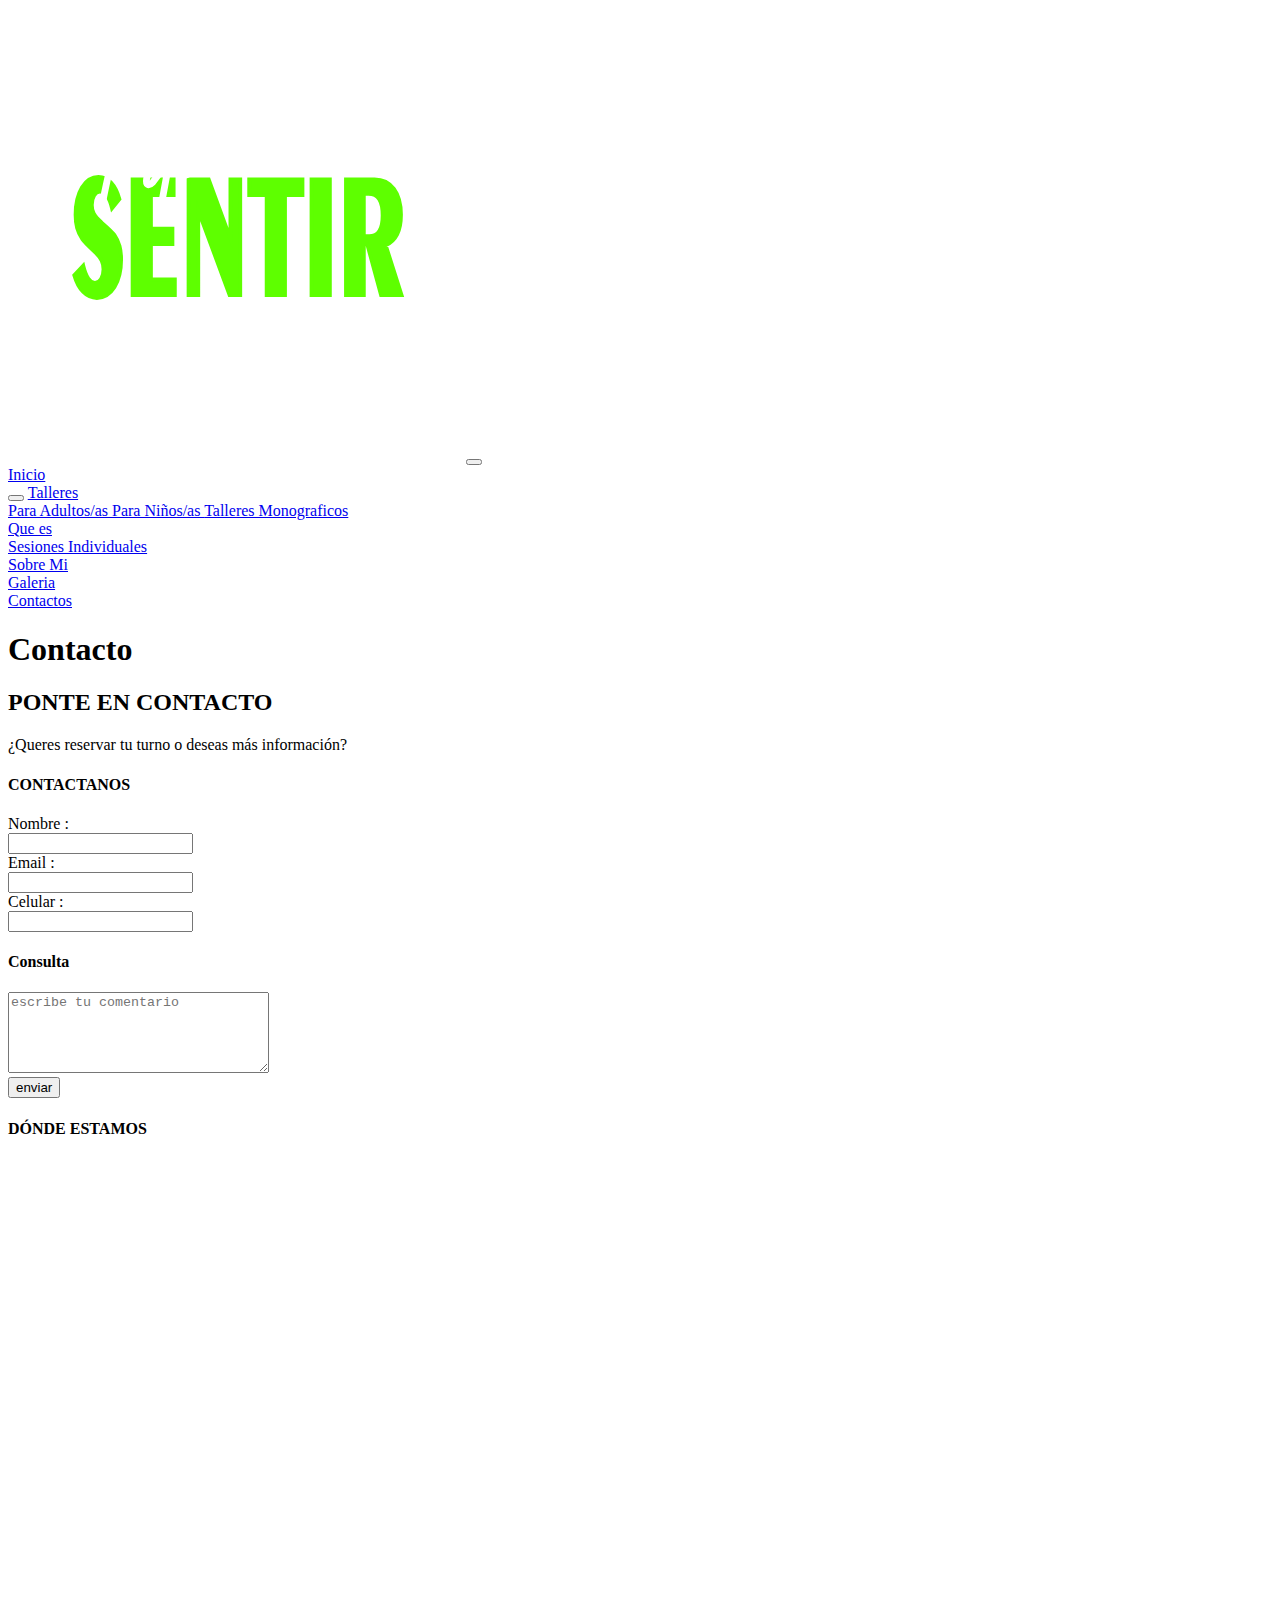
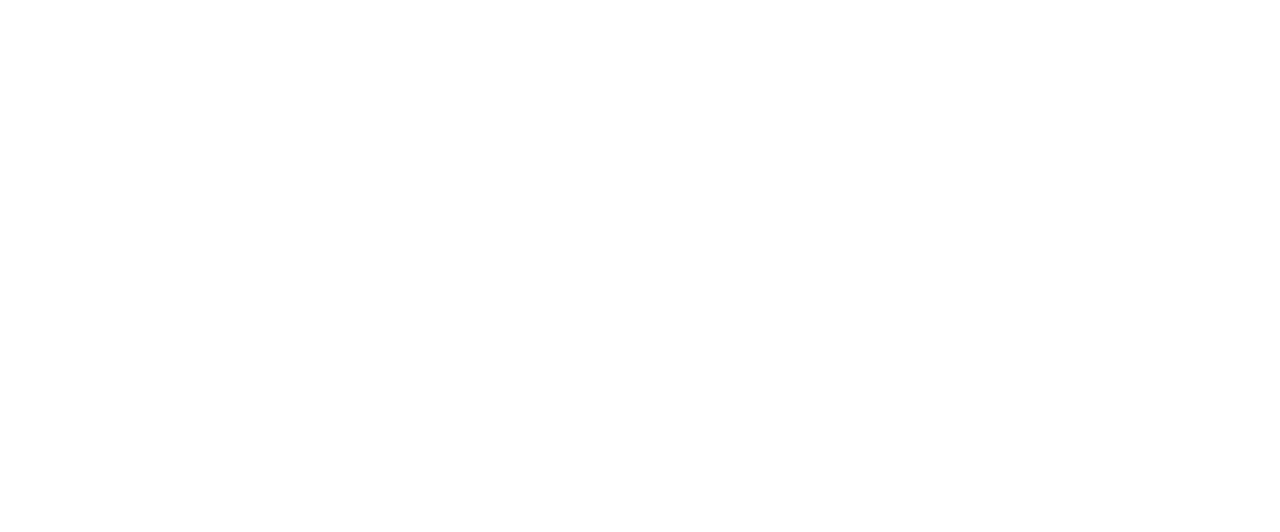
==== secciones/contactos.html @ d4d0ede6 "mi primer commit" ====
<!DOCTYPE html>
<html lang="es">

<head>
  <meta charset="UTF-8">
  <meta http-equiv="X-UA-Compatible" content="IE=edge">
  <meta name="viewport" content="width=device-width, initial-scale=1.0">
  <link rel="stylesheet" href="https://cdn.jsdelivr.net/npm/bootstrap@4.6.1/dist/css/bootstrap.min.css"
    integrity="sha384-zCbKRCUGaJDkqS1kPbPd7TveP5iyJE0EjAuZQTgFLD2ylzuqKfdKlfG/eSrtxUkn" crossorigin="anonymous">
  <link href="https://unpkg.com/aos@2.3.1/dist/aos.css" rel="stylesheet">
  <link rel="stylesheet" href="https://cdnjs.cloudflare.com/ajax/libs/font-awesome/6.0.0-beta3/css/all.min.css"
    integrity="sha512-Fo3rlrZj/k7ujTnHg4CGR2D7kSs0v4LLanw2qksYuRlEzO+tcaEPQogQ0KaoGN26/zrn20ImR1DfuLWnOo7aBA=="
    crossorigin="anonymous" referrerpolicy="no-referrer" />
  <link rel="stylesheet" href="../estilos/normalize.css">
  <link rel="stylesheet" href="../estilos/estilo.css">
  <title>Contactos</title>
</head>

<body>
  <header>
    <!-- navbar -inicio -->
    <!-- Load font awesome icons -->
    <link rel="stylesheet" href="https://cdnjs.cloudflare.com/ajax/libs/font-awesome/4.7.0/css/font-awesome.min.css">
    <nav class="navbar navbar-expand-md  navbar-dark">
      <!-- Brand -->
      <a class="navbar-brand" href="../index.html"><img src="../imagenes/sentirlogo2.svg" alt="logo"></a>

      <!-- Toggler/collapsibe Button -->
      <button class="navbar-toggler" type="button" data-toggle="collapse" data-target="#collapsibleNavbar">
        <span class="navbar-toggler-icon"></span>
      </button>
      <!-- The navigation menu -->
      <div class="navbar">
        <a class="nav-link" href="../index.html"> Inicio </a>
        <div class="subnav">
          <button class="subnavbtn" <i class="fa fa-caret-down"></i></button>
          <a href="/secciones/talleres.html"> Talleres </a>
          <div class="subnav-content">
            <a class="nav-link" href="/secciones/paraadultos.html"> Para Adultos/as </a>
            <a class="nav-link" href="/secciones/paraniños.html"> Para Niños/as </a>
            <a href="/secciones/talleresmonograficos.html"> Talleres Monograficos </a>
          </div>
        </div>

        <div>
          <a href="/secciones/quees.html"> Que es </a>
        </div>
        <div>
          <a href="/secciones/sesionesindividuales.html"> Sesiones Individuales </a>
        </div>
        <div>
          <a href="/secciones/sobremi.html"> Sobre Mi </a>
        </div>
        <div>
          <a href="/secciones/galeria.html"> Galeria </a>
        </div>
        <div>
          <a href="/secciones/contactos.html"> Contactos </a>
        </div>
        <!-- navbar -fin -->
  </header>


  <main>

    <h1 class="titulo"> Contacto </h1>
    <!-- jumbotron -inicio -->
    <div class="jumbotron_contacto">
      <h2> PONTE EN CONTACTO </h2>
      <p> ¿Queres reservar tu turno o deseas más información? </p>

    </div>
    <!-- jumbotron -fin -->

    <div class="container-fluid_contacto">
      <div class="contacto-left_formulario col-xs-12 col-md-6">
        <form action="/action_page.php" target="_blank" method="post">
          <h4> CONTACTANOS </h4>
          <label for="fname"> Nombre :</label><br>
          <input type="texjavascript:void(0);t" id="fname" name="fname" required><br>
          <label for="email"> Email :</label><br>
          <input type="email" id="email" name="email" required><br>
          <label for="lname"> Celular :</label><br>
          <input type="cell phone" id="number" name="number" required><br>
          <h4>Consulta</h4>
          <textarea name="areadetexto" id="areadetexto" cols="30" rows="5"
            placeholder="escribe tu comentario"></textarea> <br>
          <input type="submit" value="enviar">
        </form>
      </div>
      <div class="contacto-right_map col-xs-12 col-md-6">
        <h4> DÓNDE ESTAMOS </h4>
        <iframe class="map"
          src="https://www.google.com/maps/embed?pb=!1m18!1m12!1m3!1d1644.3054187899465!2d-58.49875756273574!3d-34.487395365699875!2m3!1f0!2f0!3f0!3m2!1i1024!2i768!4f13.1!3m3!1m2!1s0x95bcb1a63a24c107%3A0x6a08bacc531e199b!2sVZ%20Mart%C3%ADnez!5e0!3m2!1ses!2sar!4v1643040464763!5m2!1ses!2sar"
          width="400" height="300" style="border:0;" allowfullscreen="" loading="lazy"></iframe>
      </div>
    </div>
  </main>
  <footer>

    <div class="container-fluid_footer">
      <div data-aos="fade-down" data-aos-easing="linear" data-aos-duration="3000"
        class="footer-left_btn col-xs-12 col-md-6">
        <a href="../index.html">
          <img src="../imagenes/sentirlogo2.svg" alt="logo"></a>
      </div>
      <div class="footer-right_btn col-xs-12 col-md-6">
        <div data-aos="fade-down" data-aos-easing="linear" data-aos-duration="3000" class="btn__redes_footer">
          <a class="btn_contactos" button type="button" href=""><img src="../imagenes/whatsapp.png" alt="Celular"></a>

          <a class="btn_contactos" button type="button" href=""><img src="../imagenes/facebook.png" alt="Celular"></a>

          <a class="btn_contactos" button type="button" href=""><img src="../imagenes/instagram.png"
              alt="instagram"></a>

          <a class="btn_contactos" button type="button" href=""><img src="../imagenes/gmail.png" alt="gmail"></a>

        </div>
      </div>
    </div>

  </footer>
  <script src="https://cdn.jsdelivr.net/npm/jquery@3.5.1/dist/jquery.slim.min.js"
    integrity="sha384-DfXdz2htPH0lsSSs5nCTpuj/zy4C+OGpamoFVy38MVBnE+IbbVYUew+OrCXaRkfj" crossorigin="anonymous">
  </script>
  <script src="https://cdn.jsdelivr.net/npm/popper.js@1.16.1/dist/umd/popper.min.js"
    integrity="sha384-9/reFTGAW83EW2RDu2S0VKaIzap3H66lZH81PoYlFhbGU+6BZp6G7niu735Sk7lN" crossorigin="anonymous">
  </script>
  <script src="https://cdn.jsdelivr.net/npm/bootstrap@4.6.1/dist/js/bootstrap.min.js"
    integrity="sha384-VHvPCCyXqtD5DqJeNxl2dtTyhF78xXNXdkwX1CZeRusQfRKp+tA7hAShOK/B/fQ2" crossorigin="anonymous">
  </script>
  <script src="https://unpkg.com/aos@2.3.1/dist/aos.js"></script>
  <script>
    AOS.init();
  </script>
</body>

</html>
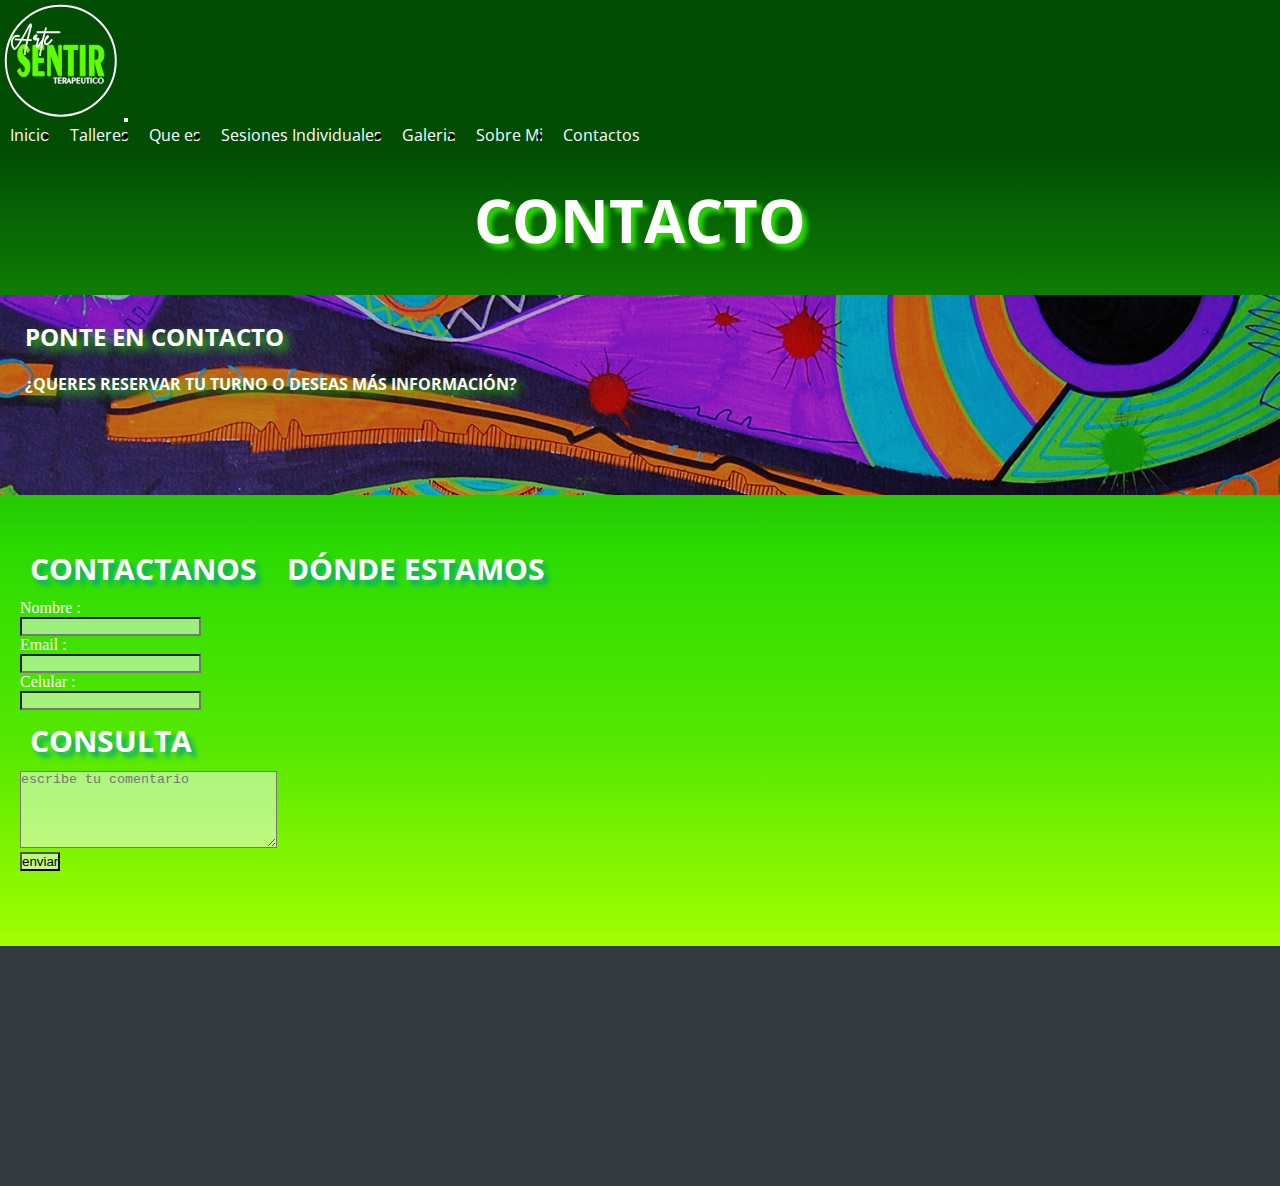
==== commit 85586a3a: "modifique nav" ====
--- a/secciones/contactos.html
+++ b/secciones/contactos.html
@@ -18,46 +18,63 @@
 
 <body>
   <header>
+
     <!-- navbar -inicio -->
-    <!-- Load font awesome icons -->
-    <link rel="stylesheet" href="https://cdnjs.cloudflare.com/ajax/libs/font-awesome/4.7.0/css/font-awesome.min.css">
-    <nav class="navbar navbar-expand-md  navbar-dark">
+    <nav class="navbar navbar-expand-sm bg-dark navbar-dark">
       <!-- Brand -->
       <a class="navbar-brand" href="../index.html"><img src="../imagenes/sentirlogo2.svg" alt="logo"></a>
 
-      <!-- Toggler/collapsibe Button -->
       <button class="navbar-toggler" type="button" data-toggle="collapse" data-target="#collapsibleNavbar">
         <span class="navbar-toggler-icon"></span>
       </button>
-      <!-- The navigation menu -->
-      <div class="navbar">
-        <a class="nav-link" href="../index.html"> Inicio </a>
-        <div class="subnav">
-          <button class="subnavbtn" <i class="fa fa-caret-down"></i></button>
-          <a href="/secciones/talleres.html"> Talleres </a>
-          <div class="subnav-content">
-            <a class="nav-link" href="/secciones/paraadultos.html"> Para Adultos/as </a>
-            <a class="nav-link" href="/secciones/paraniños.html"> Para Niños/as </a>
-            <a href="/secciones/talleresmonograficos.html"> Talleres Monograficos </a>
-          </div>
-        </div>
 
-        <div>
-          <a href="/secciones/quees.html"> Que es </a>
-        </div>
-        <div>
-          <a href="/secciones/sesionesindividuales.html"> Sesiones Individuales </a>
-        </div>
-        <div>
-          <a href="/secciones/sobremi.html"> Sobre Mi </a>
-        </div>
-        <div>
-          <a href="/secciones/galeria.html"> Galeria </a>
-        </div>
-        <div>
-          <a href="/secciones/contactos.html"> Contactos </a>
-        </div>
-        <!-- navbar -fin -->
+      <div class="collapse navbar-collapse" id="collapsibleNavbar">
+        <ul class="navbar-nav">
+          <li>
+            <a class="nav-link" href="../index.html"> Inicio </a>
+          </li>
+
+          <li>
+            <a class="nav-link" href="/secciones/talleres.html"> Talleres </a>
+
+            <ul>
+              <li>
+                <a class="nav-link"="dropdown-item" href="/secciones/paraniños.html"> Para Niños/as
+                </a>
+                <a class="nav-link"="dropdown-item" href="/secciones/paraadultos.html"> Para Adultos/as
+                </a>
+                <a class="nav-link"="dropdown-item" href="/secciones/talleresmonograficos.html">
+                  Talleres Monograficos </a>
+              </li>
+
+            </ul>
+          </li>
+
+          <li>
+            <a class="nav-link" href="/secciones/quees.html"> Que es </a>
+          </li>
+
+          <li>
+            <a class="nav-link" href="/secciones/sesionesindividuales.html"> Sesiones Individuales </a>
+          </li>
+          <li>
+            <a class="nav-link" href="/secciones/galeria.html"> Galeria </a>
+          </li>
+
+          <li>
+            <a class="nav-link" href="/secciones/sobremi.html"> Sobre Mi </a>
+          </li>
+
+          <li>
+            <a class="nav-link" href="/secciones/contactos.html"> Contactos </a>
+          </li>
+
+        </ul>
+      </div>
+
+    </nav>
+    <!-- navbar -fin -->
+
   </header>
 
 
--- a/estilos/estilo.css
+++ b/estilos/estilo.css
@@ -0,0 +1,1142 @@
+@import url("https://fonts.googleapis.com/css2?family=Bakbak+One&family=Comforter+Brush&family=Open+Sans&display=swap");
+
+* {
+  margin: 0;
+  padding: 0;
+  box-sizing: border-box;
+}
+
+html {
+  scroll-behavior: smooth;
+}
+
+header {
+  width: 100%;
+  height: auto;
+  display: flex;
+  align-items: center;
+  flex-direction: row;
+  background-color: rgba(0, 77, 3, 1);
+}
+
+main {
+  min-height: 800px;
+  width: 100%;
+  height: auto;
+  background: linear-gradient(
+    180deg,
+    rgba(0, 77, 3, 1) 0%,
+    rgba(20, 142, 3, 1) 25%,
+    rgba(43, 219, 2, 1) 50%,
+    rgba(86, 232, 1, 1) 75%,
+    rgba(163, 255, 0, 1) 100%
+  );
+  display: flex;
+  flex-direction: column;
+  justify-content: space-evenly;
+  align-items: center;
+  color: #fff;
+}
+
+h1 {
+  padding: 10px;
+  text-align: left;
+  background-position: center;
+  text-transform: uppercase;
+  font-weight: bold;
+  color: #fff;
+  text-shadow: 5px 5px 5px rgba(43, 219, 2, 1);
+  font-family: "Open Sans", sans-serif;
+}
+
+h2 {
+  padding: 10px;
+  text-align: center;
+  background-position: center;
+  text-transform: uppercase;
+  font-weight: bold;
+  color: #fff;
+  font-family: "Open Sans", sans-serif;
+}
+
+h3 {
+  padding: 10px;
+  text-align: center;
+  background-position: center;
+  text-transform: uppercase;
+  font-weight: bold;
+  color: #fff;
+  font-family: "Open Sans", sans-serif;
+}
+
+h4 {
+  padding: 10px;
+  text-align: center;
+  background-position: center;
+  text-transform: uppercase;
+  font-weight: bold;
+  color: #fff;
+  font-family: "Open Sans", sans-serif;
+}
+
+p {
+  padding: 10px;
+  text-align: center;
+  background-position: center;
+  text-align: justify;
+  color: #fff;
+  font-family: "Open Sans", sans-serif;
+}
+
+*::selection {
+  color: rgba(0, 77, 3, 1);
+  background-color: rgba(86, 232, 1, 1);
+}
+
+/* seccion nav - Inicio*/
+
+nav {
+  width: 100%;
+  height: auto;
+}
+
+.navbar-nav li a {
+  color: #fff;
+  width: 100%;
+  text-decoration: none;
+  font-size: 16px;
+  padding: 10px 10px;
+  border-radius: 5px;
+  font-family: "Open Sans", sans-serif;
+
+}
+
+.navbar-nav li a:hover{
+  background-color: #ffffff7e;
+  border-radius: 5px;
+}
+
+.navbar-nav > li {
+  float: left;
+}
+
+.navbar-nav li ul {
+  display: none;
+  position: absolute;
+  
+}
+
+.navbar-nav li:hover > ul {
+  display: block;
+}
+
+.navbar-brand img {
+  height: 120px;
+}
+
+
+
+/* seccion nav - fin */
+
+/* seccion Index - fin */
+
+.carousel-inner img {
+  width: 100%;
+  height: 100%;
+}
+
+.carousel-control-prev-icon {
+  position: relative;
+}
+
+.sec {
+  width: 100%;
+}
+
+.carousel-indicators li {
+  height: 15px;
+  width: 15px;
+  border-radius: 50%;
+  border: 2px solid rgba(0, 77, 3, 1);
+}
+
+.contenedorindex {
+  min-height: 500px;
+  width: 100%;
+  display: flex;
+  flex-wrap: wrap;
+  justify-content: center;
+  align-items: center;
+  gap: 100px;
+  padding: 10px;
+}
+
+.conte_1 {
+  min-height: 500px;
+  height: 200px;
+  width: 250px;
+  align-items: center;
+  padding: 10px;
+  text-align: center;
+}
+
+.conte_1 h4 {
+  color: #fff;
+  text-align: center;
+  font-weight: bold;
+  text-transform: uppercase;
+  font-family: "Open Sans", sans-serif;
+}
+
+.conte_1 p {
+  color: #fff;
+  text-align: center;
+  font-size: 18px;
+  font-family: "Open Sans", sans-serif;
+}
+
+.conte_1 img {
+  height: 150px;
+  width: auto;
+  justify-content: center;
+  border: 2px solid #fff;
+}
+
+.jumbotron_index {
+  width: 100%;
+  height: 200px;
+  background-image: url(../imagenes/color-index.jpg);
+  background-position: center;
+  background-size: cover;
+  text-shadow: 5px 5px 10px rgba(43, 219, 2, 1);
+  height: 200px;
+  margin: 0;
+  border-radius: 0;
+  padding: 15px;
+}
+
+.jumbotron_index a {
+  color: #fff;
+  text-decoration: none;
+  margin-left: 20px;
+  text-align: left;
+  font-family: "Open Sans", sans-serif;
+}
+
+.jumbotron_index h2 {
+  color: #fff;
+  font-weight: bold;
+  
+  text-transform: uppercase;
+  text-align: left;
+  font-family: "Open Sans", sans-serif;
+}
+
+.jumbotron_index p {
+  color: #fff;
+  text-align: left;
+  font-weight: bold;
+  text-transform: uppercase;
+  font-family: "Open Sans", sans-serif;
+}
+
+.titulo {
+  text-align: center;
+  font-size: 60px;
+  display: flex;
+  flex-direction: column;
+  text-transform: uppercase;
+  color: #fff;
+  text-shadow: 5px 5px 5px rgba(43, 219, 2, 1);
+  font-family: "Open Sans", sans-serif;
+}
+
+.titulo:hover {
+  transform: scale(1.05);
+  transition: all 0.9s;
+}
+
+.btnquees {
+  background-color: #00aa7d;
+  background-position: left;
+  color: #000;
+  text-align: left;
+  font-size: 20px;
+  border: 2px solid #fff;
+  border-radius: 10px;
+  font-family: "Open Sans", sans-serif;
+}
+
+.btnquees:hover {
+  background-color: #ffffff7e;
+  background-position: center;
+  color: #000;
+  text-align: center;
+  font-size: 25px;
+  border: 2px solid #fff;
+  border-radius: 10px;
+  font-family: "Open Sans", sans-serif;
+}
+
+/* seccion Index - fin */
+
+
+
+
+
+/* seccion Talleres - inicio */
+
+.tallerestexto {
+  width: 80%;
+  padding: 10px;
+  text-align: justify;
+  display: flex;
+  flex-direction: column;
+  justify-content: space-evenly;
+  align-items: center;
+  font-family: "Open Sans", sans-serif;
+}
+
+.tallerestexto span {
+  width: 200vh;
+  height: 60px;
+  padding: 5px;
+  font-size: 30px;
+  color: #fff;
+  text-align: center;
+  font-family: "Open Sans", sans-serif;
+  font-weight: bold;
+  background-color: #343a40;
+  border: 3px solid #000000;
+  border-radius: 5px;
+}
+
+.contenedor{
+  min-height: 600px;
+  width: 100%;
+  background-image: url(img/blob-scene-haikei.svg);
+  background-position: center;
+  background-size: cover;
+  display: flex;
+  justify-content: space-evenly;
+  flex-wrap: wrap;
+  padding: 4%;
+}
+.card{
+  height: 500px;
+  width: 350px;
+  border: 5px solid #343a40;
+  background-image: url(/imagenes/card1.jpg);
+  background-size: cover;
+  background-position: center;
+  overflow: hidden;
+  margin-bottom: 5%;
+}
+
+.card2 {
+  height: 500px;
+  width: 350px;
+  border: 5px solid #343a40;
+  background-image: url(/imagenes/card2.jpg);
+  background-size: cover;
+  background-position: center;
+  overflow: hidden;
+  margin-bottom: 5%;
+}
+
+.card3 {
+  height: 500px;
+  width: 350px;
+  border: 5px solid #343a40;
+  background-image: url(/imagenes/card3.jpg);
+  background-size: cover;
+  background-position: center;
+  overflow: hidden;
+  margin-bottom: 5%;
+}
+
+.efect1{
+  height: calc(500px - 10px);
+  width: calc(350px - 10px);
+  background-color: #ffffff7e;
+  transform: translateY(350px);
+  text-align: center;
+  color: #343a40;
+
+}
+.efect1:hover{
+  transform: translateY(0px);
+  transition: all 0.7s;
+}
+
+.efect1 i{
+  font-size: 2.5rem;
+}
+
+.efect1 h4{
+  color: #343a40;
+  text-transform: uppercase;
+  font-family: "Open Sans", sans-serif;
+  font-size: 1.2rem;
+}
+
+.efect1 p{
+  color: #343a40;
+  font-family: "Open Sans", sans-serif;
+  font-size: 1rem;
+}
+
+
+/* seccion Talleres  -  fin */
+
+/* seccion Talleres Monografico  -  Inicio */
+
+.jumbotron_mono {
+  width: 100%;
+  background-image: url(../imagenes/monografico.jpg);
+  background-position: center;
+  background-size: cover;
+  text-shadow: 0 0 5px rgba(43, 219, 2, 1);
+  height: 200px;
+  margin: 0;
+  border-radius: 0;
+  padding: 15px;
+}
+
+.jumbotron_mono h2 {
+  color: #fff;
+  text-align: left;
+  font-weight: bold;
+  text-transform: uppercase;
+  font-family: "Open Sans", sans-serif;
+}
+
+.jumbotron_mono p {
+  color: #fff;
+  text-align: left;
+  font-weight: bold;
+  text-transform: uppercase;
+  font-family: "Open Sans", sans-serif;
+}
+
+.Info_Mono {
+  min-height: 300px;
+  width: 100%;
+  display: flex;
+  flex-wrap: wrap;
+  justify-content: center;
+  align-items: center;
+  gap: 20px;
+  padding: 40px;
+}
+
+.Mono_f1 {
+  height: 250px;
+  width: 300px;
+  padding: 10px;
+  text-align: center;
+}
+
+.Mono_f1 img {
+  height: 100px;
+  width: auto;
+}
+
+.Mono_f1 p {
+  color: #fff;
+}
+
+/* seccion Talleres Monografico  -  fin */
+
+/* seccion Talleres Para Niños  -  Inicio */
+
+.jumbotron_niños {
+  width: 100%;
+  background-image: url(../imagenes/talleresniños.jpg);
+  background-position: center;
+  background-size: cover;
+  text-shadow: 5px 5px 10px rgba(43, 219, 2, 1);
+  height: 200px;
+  margin: 0;
+  border-radius: 0;
+  padding: 15px;
+}
+
+.jumbotron_niños h2 {
+  color: #fff;
+  text-align: left;
+  font-weight: bold;
+  text-transform: uppercase;
+  font-family: "Open Sans", sans-serif;
+}
+
+.jumbotron_niños p {
+  color: #fff;
+  text-align: left;
+  font-weight: bold;
+  text-transform: uppercase;
+  font-family: "Open Sans", sans-serif;
+}
+
+.container-niños {
+  padding: 10px;
+  display: flex;
+  flex-wrap: wrap;
+  justify-content: center;
+  align-items: center;
+}
+
+.container-niños p {
+  color: #fff;
+  text-align: left;
+  text-transform: uppercase;
+  font-family: "Open Sans", sans-serif;
+}
+
+.container-niños img {
+  width: 70%;
+  height: 50%;
+  padding: 10px;
+}
+
+/* seccion Talleres Para Niños  -  fin */
+
+/* seccion Talleres Para Adultos  -  Inicio */
+
+.jumbotron_adultos {
+  width: 100%;
+  background-image: url(../imagenes/taalleresparaadultos.jpg);
+  background-position: center;
+  background-size: cover;
+  text-shadow: 5px 5px 10px rgba(43, 219, 2, 1);
+  height: 200px;
+  margin: 0;
+  border-radius: 0;
+  padding: 15px;
+}
+
+.jumbotron_adultos h2 {
+  color: #fff;
+  text-align: left;
+  font-weight: bold;
+  text-transform: uppercase;
+  font-family: "Open Sans", sans-serif;
+}
+
+.jumbotron_adultos p {
+  color: #fff;
+  text-align: left;
+  font-weight: bold;
+  text-transform: uppercase;
+  font-family: "Open Sans", sans-serif;
+}
+
+.container-adultos {
+  padding: 10px;
+  display: flex;
+  flex-wrap: wrap;
+  justify-content: center;
+  align-items: center;
+}
+
+.container-adultos img {
+  width: 70%;
+  height: 50%;
+  padding: 10px;
+}
+
+/* seccion Talleres Para Adultos  -  fin */
+
+/* seccion que es  - inicio */
+
+.jumbotron_quees {
+  width: 100%;
+  background-image: url(../imagenes/index-1.jpg);
+  background-position: center;
+  background-size: cover;
+  text-shadow: 5px 5px 10px rgba(43, 219, 2, 1);
+  height: 200px;
+  margin: 0;
+  border-radius: 0;
+  padding: 15px;
+}
+
+.jumbotron_quees h2 {
+  color: #fff;
+  text-align: left;
+  font-weight: bold;
+  text-transform: uppercase;
+  font-family: "Open Sans", sans-serif;
+}
+
+.jumbotron_quees p {
+  color: #fff;
+  text-align: left;
+  font-weight: bold;
+  text-transform: uppercase;
+  font-family: "Open Sans", sans-serif;
+}
+
+.fundamentos_quees {
+  min-height: 300px;
+  width: 100%;
+  display: flex;
+  flex-wrap: wrap;
+  justify-content: center;
+  align-items: center;
+  gap: 20px;
+  padding: 20px;
+}
+
+.fundamentos {
+  height: 250px;
+  width: 300px;
+  padding: 10px;
+  text-align: center;
+}
+
+/* seccion que es  -  fin */
+
+/* seccion Sesiones Individuales - inicio */
+.n-left {
+  height: 400px;
+}
+
+.n-left p {
+  color: #fff;
+  padding: 20px;
+  text-align: justify;
+}
+
+.n-right {
+  height: 400px;
+}
+
+.n-right img {
+  width: 100%;
+}
+
+.jumbotron_sesiones {
+  width: 100%;
+  background-image: url(../imagenes/ses\ .ind.jpg);
+  background-position: center;
+  background-size: cover;
+  text-shadow: 5px 5px 10px rgba(43, 219, 2, 1);
+  height: 200px;
+  margin: 0;
+  border-radius: 0;
+  padding: 15px;
+}
+
+.jumbotron_sesiones h2 {
+  color: #fff;
+  text-align: left;
+  font-weight: bold;
+  text-transform: uppercase;
+  font-family: "Open Sans", sans-serif;
+}
+
+
+.jumbotron_sesiones p {
+  color: #fff;
+  text-align: left;
+  font-weight: bold;
+  text-transform: uppercase;
+  font-family: "Open Sans", sans-serif;
+}
+
+.btn-success {
+  border: 2px solid #fff;
+  border-radius: 10px;
+}
+
+.btn-success:hover {
+  background-color: #ffffff7e;
+  color: rgb(0, 0, 0);
+  text-align: center;
+  font-size: 22px;
+  border: 2px solid #fff;
+  border-radius: 10px;
+  font-family: "Open Sans", sans-serif;
+}
+
+.Informacion {
+  width: 100%;
+  display: flex;
+  flex-wrap: wrap;
+  justify-content: center;
+  align-items: center;
+  gap: 20px;
+  padding: 20px;
+}
+
+.info {
+  height: 250px;
+  width: 300px;
+  padding: 10px;
+  text-align: center;
+}
+
+.info h4 {
+  color: #fff;
+  text-align: center;
+  font-weight: bold;
+  text-transform: uppercase;
+  font-size: 18px;
+  font-family: "Open Sans", sans-serif;
+}
+
+.info p {
+  color: #fff;
+  text-align: center;
+  font-family: "Open Sans", sans-serif;
+}
+
+.info img {
+  height: 80px;
+  width: auto;
+}
+
+/* seccion Sesiones Individuales  -  fin */
+
+/* seccion Sobre Mi - inicio */
+
+.sobremi {
+  padding: 20px;
+  display: flex;
+  flex-wrap: wrap;
+  justify-content: center;
+  align-items: center;
+  text-align: center;
+}
+
+.sobremi img {
+  height: 150px;
+  border: 2px solid #fff;
+  border-radius: 5px 5px 5px 5px;
+}
+
+.sobremi h1 {
+  font-size: 50px;
+  text-align: center;
+  display: flex;
+  flex-direction: column;
+  text-transform: uppercase;
+  color: #fff;
+  text-shadow: 5px 5px 5px rgba(43, 219, 2, 1);
+  font-family: "Open Sans", sans-serif;
+}
+
+.sobremi h1:hover {
+  transform: scale(1.05);
+  transition: all 0.9s;
+}
+
+.sobremi p{
+  background-color: #ffffff7e;
+  color: #fff;
+  width: 100%;
+  padding: 25px;
+  font-size: 1.7rem;
+  font-family: "Open Sans", sans-serif;
+  text-shadow: 0 0 10px springgreen;
+  backdrop-filter: blur(5px);
+  border: 3px solid #343a40;
+}
+
+
+
+/* seccion Sobre Mi  -  fin */
+
+/* seccion Galeria  -  inicio */
+
+.galeria {
+  width: 100%;
+  display: grid;
+  grid-template-areas:
+    "item1 item2 item3 item6"
+    "item1 item4 item5 item6"
+    "item7 item4 item8 item8";
+  grid-gap: 5px;
+  padding: 10px;
+  height: 100vh;
+}
+
+.item {
+  border: 2px solid #fff;
+  border-radius: 10px;
+}
+
+.item1 {
+  grid-area: item1;
+  background-image: url(../imagenes/item1.jfif);
+  background-size: cover;
+  background-position: center;
+}
+
+.item2 {
+  grid-area: item2;
+  background-image: url(../imagenes/item2.jpg);
+  background-size: cover;
+  background-position: center;
+}
+
+.item3 {
+  grid-area: item3;
+  background-image: url(../imagenes/item3.jpg);
+  background-size: cover;
+  background-position: center;
+}
+
+.item4 {
+  grid-area: item4;
+  background-image: url(../imagenes/item4.jfif);
+  background-size: cover;
+  background-position: center;
+}
+
+.item5 {
+  grid-area: item5;
+  background-image: url(../imagenes/item5.jpg);
+  background-size: cover;
+  background-position: center;
+}
+
+.item6 {
+  grid-area: item6;
+  background-image: url(../imagenes/item6.jpg);
+  background-size: cover;
+  background-position: center;
+}
+
+.item7 {
+  grid-area: item7;
+  background-image: url(../imagenes/item7.jpg);
+  background-size: cover;
+  background-position: center;
+}
+
+.item8 {
+  grid-area: item8;
+  background-image: url(../imagenes/item8.jpg);
+  background-size: cover;
+  background-position: center;
+}
+
+.item:hover {
+  background-color: rgba(255, 0, 0, 0.486);
+  transform: scale(1.05);
+  transition: all 0.8s;
+}
+
+.gale h1 {
+  text-align: center;
+  font-size: 60px;
+  display: flex;
+  flex-direction: row;
+  text-transform: uppercase;
+  color: #fff;
+  text-shadow: 5px 5px 5px #00aa7d;
+  font-family: "Open Sans", sans-serif;
+}
+
+.gale h1:hover {
+  transform: scale(1.3);
+  transition: all 0.9s;
+}
+
+/* seccion Galeria  -  fin */
+
+/* media queries galeria - inicio */
+@media only screen and (min-width: 680px) and (max-width: 880px) {
+  .galeria {
+    grid-template-columns: repeat(2, 1fr);
+    grid-template-rows: repeat(4, 200px);
+  }
+}
+
+@media only screen and (min-width: 480px) and (max-width: 679px) {
+  .galeria {
+    grid-template-columns: repeat(2, 1fr);
+    grid-template-rows: repeat(4, 200px);
+  }
+
+  .img6 {
+    grid-row: 2/4;
+    grid-column: 3/4;
+  }
+}
+
+@media only screen and (min-width: 600px) {
+  .galeria {
+    grid-template-rows: repeat(3, 200px);
+  }
+
+  .item1 {
+    grid-column: 1/2;
+    grid-row: 1/3;
+  }
+
+  .item2 {
+    grid-column: 2/3;
+    grid-row: 1/2;
+  }
+
+  .item3 {
+    grid-column: 3/5;
+    grid-row: 1/2;
+  }
+
+  .item4 {
+    grid-column: 2/3;
+    grid-row: 2/4;
+  }
+
+  .item5 {
+    grid-column: 3/4;
+    grid-row: 2/3;
+  }
+
+  .item6 {
+    grid-column: 4/5;
+    grid-row: 2/3;
+  }
+
+  .item7 {
+    grid-column: 1/2;
+    grid-row: 3/4;
+  }
+
+  .item8 {
+    grid-column: 3/5;
+    grid-row: 3/4;
+  }
+}
+
+/* media queries galeria - fin */
+
+/* Footer index -  Inicio */
+
+.container-fluid_index {
+  background-color: #343a40;
+  min-height: 150px;
+  width: 100%;
+  padding: 20px;
+  display: flex;
+  flex-wrap: wrap;
+}
+
+.footer-left_contacto{
+  font-size: 20px;
+  color: #fff;
+  font-weight: bold;
+  display: flex;
+  display: inline;
+  justify-content: center;
+  text-shadow: 5px 5px 5px #00aa7d;
+  font-family: "Open Sans", sans-serif;
+}
+
+.footer-left_contacto h4{
+  font-size: 30px;
+  display: flex;
+  flex-direction: row;
+  text-transform: uppercase;
+  color: #fff;
+  align-items: center;
+  text-shadow: 5px 5px 5px #00aa7d;
+  font-family: "Open Sans", sans-serif;
+}
+
+.footer-left_contacto h4:hover {
+  transform: scale(1.05);
+  transition: all 0.9s;
+}
+
+.footer-right_map{
+  font-size: 20px;
+  color: #fff;
+  font-weight: bold;
+  display: flex;
+  display: inline;
+  justify-content: center;
+  text-shadow: 5px 5px 5px #00aa7d;
+  font-family: "Open Sans", sans-serif;
+}
+
+.footer-right_map h4 {
+  font-size: 30px;
+  display: flex;
+  flex-direction: row;
+  text-transform: uppercase;
+  color: #fff;
+  align-items: center;
+  text-shadow: 5px 5px 5px #00aa7d;
+  font-family: "Open Sans", sans-serif;
+}
+
+.footer-right_map h4:hover {
+  transform: scale(1.05);
+  transition: all 0.9s;
+}
+
+#areadetexto {
+  background-color: #ffffff7e;
+  transition: all 2s;
+  align-items: flex-end;
+}
+
+#areadetexto:focus {
+  font-size: 18px;
+  background-color: rgba(43, 219, 2, 1);
+  border: 5px dotted #fff;
+  border-radius: 5px 5px 0 0;
+}
+
+input {
+  background-color: #ffffff7e;
+  transition: all 2s;
+  align-items: flex-end;
+}
+
+input:focus {
+  font-size: 18px;
+  background-color: rgba(43, 219, 2, 1);
+  border: 5px dotted #fff;
+  border-radius: 5px 5px 0 0;
+  color: #000;
+}
+
+input::placeholder {
+  background-color: rgb(0, 0, 0);
+  color: #00aa7d;
+  font-size: 100px;
+}
+
+.footer-left_btn_index img{
+  width: 100% ;
+  height: 120px;
+  display: flex;
+  flex-wrap: wrap;
+}
+
+.footer-right_btn_index img{
+  width:  100%;
+  height: 50px;
+  display: flex;
+  flex-wrap: wrap;
+}
+
+
+/* Footer index -  Fin */
+
+/* seccion Contacto  -  Inicio */
+
+.jumbotron_contacto {
+  width: 100%;
+  background-image: url(../imagenes/contactooooo.jpg);
+  background-position: center;
+  background-size: cover;
+  text-shadow: 5px 5px 10px rgba(43, 219, 2, 1);
+  height: 200px;
+  margin: 0;
+  border-radius: 0;
+  padding: 15px;
+}
+
+.jumbotron_contacto h2 {
+  color: #fff;
+  text-align: left;
+  font-weight: bold;
+  text-transform: uppercase;
+  font-family: "Open Sans", sans-serif;
+}
+
+.jumbotron_contacto p {
+  color: #fff;
+  text-align: left;
+  font-weight: bold;
+  text-transform: uppercase;
+  font-family: "Open Sans", sans-serif;
+}
+
+.container-fluid_contacto{
+  min-height: 200px;
+  width: 100%;
+  padding: 20px;
+  display: flex;
+  flex-wrap: wrap;
+}
+
+.contacto-left_formulario h4{
+  font-size: 30px;
+  display: flex;
+  flex-direction: row;
+  text-transform: uppercase;
+  color: #fff;
+  align-items: center;
+  text-shadow: 5px 5px 5px #00aa7d;
+  font-family: "Open Sans", sans-serif;
+}
+
+.contacto-left_formulario h4:hover {
+  transform: scale(1.05);
+  transition: all 0.9s;
+}
+
+.contacto-right_map h4 {
+  font-size: 30px;
+  display: flex;
+  flex-direction: row;
+  text-transform: uppercase;
+  color: #fff;
+  align-items: center;
+  text-shadow: 5px 5px 5px #00aa7d;
+  font-family: "Open Sans", sans-serif;
+}
+
+.contacto-right_map h4:hover {
+  transform: scale(1.05);
+  transition: all 0.9s;
+}
+
+.btn__redes img{
+  width:  60px;
+  display: flex;
+  flex-wrap: wrap;
+}
+
+
+/* seccion Contacto  -  Fin */
+
+/* seccion Contacto  -  Inicio */
+
+
+.container-fluid_footer {
+  background-color: #343a40;
+  min-height: 200px;
+  width: 100%;
+  padding: 20px;
+  display: flex;
+  flex-wrap: wrap;
+}
+
+
+.footer-left_btn img{
+  width: 100% ;
+  height: 150px;
+  display: flex;
+  flex-wrap: wrap;
+}
+
+.footer-right_btn img{
+  width:  50px;
+  display: flex;
+  flex-wrap: wrap;
+  
+}
+
+/* seccion Contacto  -  Fin */
+
+
+
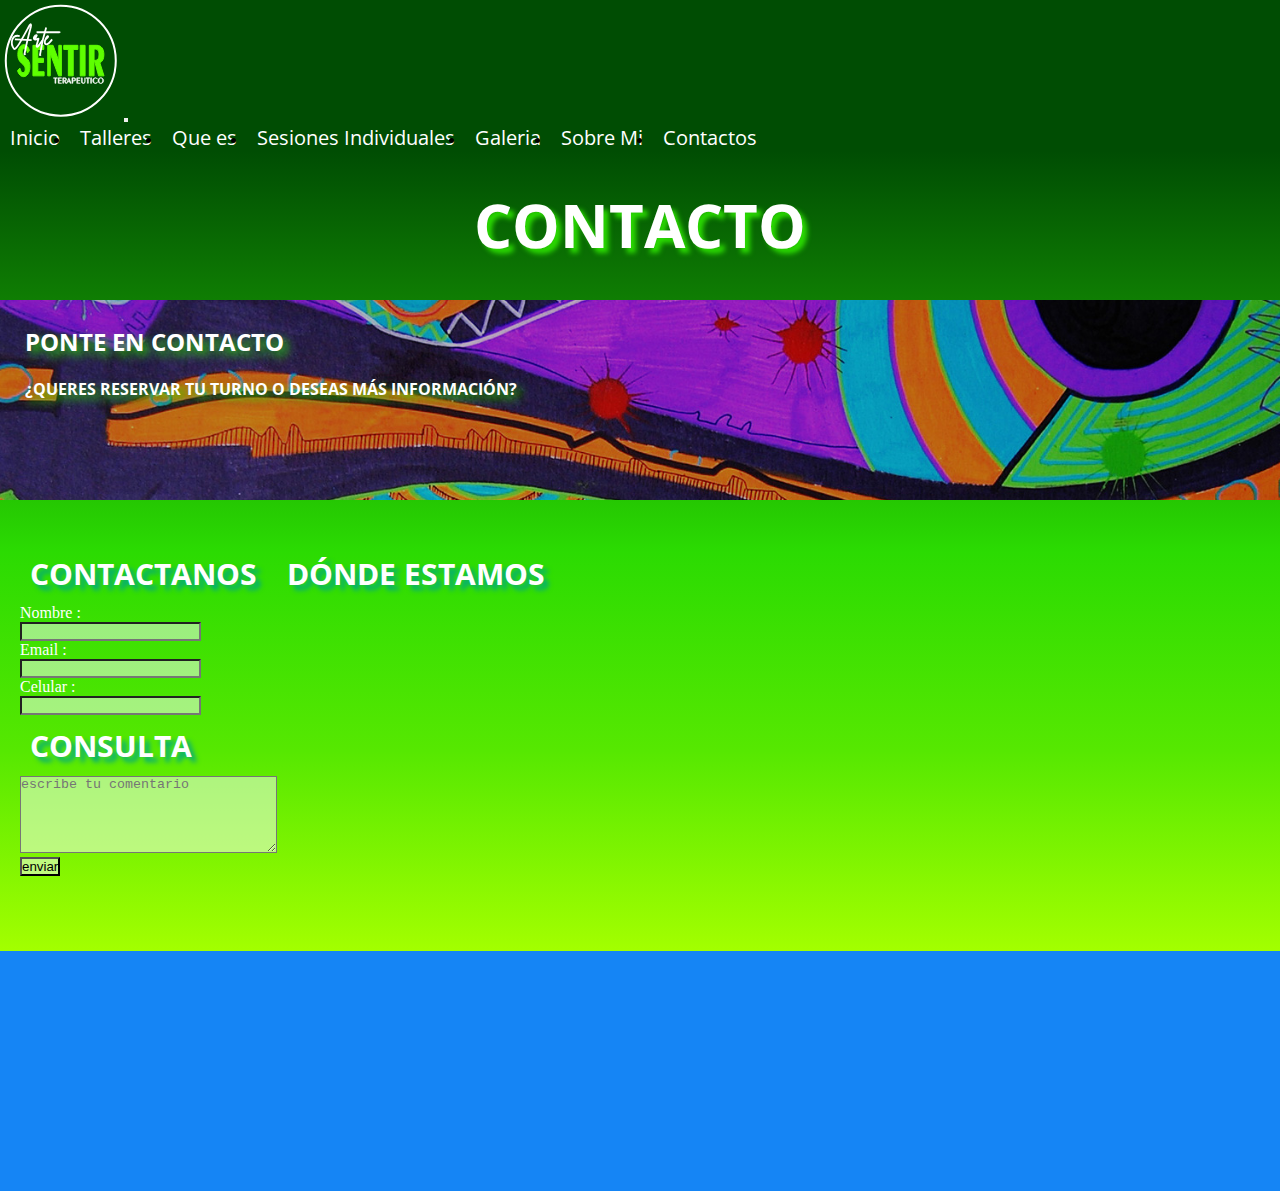
==== commit 8bdb85fb: "agrego sass" ====
--- a/secciones/contactos.html
+++ b/secciones/contactos.html
@@ -12,7 +12,7 @@
     integrity="sha512-Fo3rlrZj/k7ujTnHg4CGR2D7kSs0v4LLanw2qksYuRlEzO+tcaEPQogQ0KaoGN26/zrn20ImR1DfuLWnOo7aBA=="
     crossorigin="anonymous" referrerpolicy="no-referrer" />
   <link rel="stylesheet" href="../estilos/normalize.css">
-  <link rel="stylesheet" href="../estilos/estilo.css">
+  <link rel="stylesheet" href="../estilos/estilos.css">
   <title>Contactos</title>
 </head>
 
@@ -33,10 +33,8 @@
           <li>
             <a class="nav-link" href="../index.html"> Inicio </a>
           </li>
-
           <li>
             <a class="nav-link" href="/secciones/talleres.html"> Talleres </a>
-
             <ul>
               <li>
                 <a class="nav-link"="dropdown-item" href="/secciones/paraniños.html"> Para Niños/as
@@ -46,32 +44,25 @@
                 <a class="nav-link"="dropdown-item" href="/secciones/talleresmonograficos.html">
                   Talleres Monograficos </a>
               </li>
-
             </ul>
           </li>
-
           <li>
             <a class="nav-link" href="/secciones/quees.html"> Que es </a>
           </li>
-
           <li>
             <a class="nav-link" href="/secciones/sesionesindividuales.html"> Sesiones Individuales </a>
           </li>
           <li>
             <a class="nav-link" href="/secciones/galeria.html"> Galeria </a>
           </li>
-
           <li>
             <a class="nav-link" href="/secciones/sobremi.html"> Sobre Mi </a>
           </li>
-
           <li>
             <a class="nav-link" href="/secciones/contactos.html"> Contactos </a>
           </li>
-
         </ul>
       </div>
-
     </nav>
     <!-- navbar -fin -->
 
--- a/estilos/estilos.css
+++ b/estilos/estilos.css
@@ -0,0 +1,1066 @@
+@charset "UTF-8";
+@import url("https://fonts.googleapis.com/css2?family=Bakbak+One&family=Comforter+Brush&family=Open+Sans&display=swap");
+* {
+  margin: 0;
+  padding: 0;
+  box-sizing: border-box;
+}
+
+html {
+  scroll-behavior: smooth;
+}
+
+header {
+  width: 100%;
+  height: auto;
+  display: flex;
+  align-items: center;
+  flex-direction: row;
+  background-color: #004d03;
+}
+
+main {
+  min-height: 800px;
+  width: 100%;
+  height: auto;
+  background: linear-gradient(180deg, #004d03 0%, #148e03 25%, #2bdb02 50%, #56e801 75%, #a3ff00 100%);
+  display: flex;
+  flex-direction: column;
+  justify-content: space-evenly;
+  align-items: center;
+  color: white;
+}
+
+h1 {
+  padding: 10px;
+  text-align: left;
+  background-position: center;
+  text-transform: uppercase;
+  font-weight: bold;
+  color: white;
+  text-shadow: 5px 5px 5px #2bdb02;
+  font-family: "Open Sans", sans-serif;
+}
+
+h2 {
+  padding: 10px;
+  text-align: center;
+  background-position: center;
+  text-transform: uppercase;
+  font-weight: bold;
+  color: white;
+  font-family: "Open Sans", sans-serif;
+}
+
+h3 {
+  padding: 10px;
+  text-align: center;
+  background-position: center;
+  text-transform: uppercase;
+  font-weight: bold;
+  color: white;
+  font-family: "Open Sans", sans-serif;
+}
+
+h4 {
+  padding: 10px;
+  text-align: center;
+  background-position: center;
+  text-transform: uppercase;
+  font-weight: bold;
+  color: white;
+  font-family: "Open Sans", sans-serif;
+}
+
+p {
+  padding: 10px;
+  text-align: center;
+  background-position: center;
+  text-align: justify;
+  color: white;
+  font-family: "Open Sans", sans-serif;
+}
+
+*::selection {
+  color: #004d03;
+  background-color: #2bdb02;
+}
+
+/* seccion nav - Inicio*/
+nav {
+  width: 100%;
+  height: auto;
+}
+
+.navbar-nav li a {
+  color: white;
+  width: 100%;
+  text-decoration: none;
+  font-size: 20px;
+  padding: 10px 10px;
+  border-radius: 5px;
+  font-family: "Open Sans", sans-serif;
+}
+
+.navbar-nav li a:hover {
+  background-color: #ffffff7e;
+  border-radius: 5px;
+}
+
+.navbar-nav > li {
+  float: left;
+}
+
+.navbar-nav li ul {
+  display: none;
+  position: absolute;
+  min-width: 140px;
+}
+
+.navbar-nav li:hover > ul {
+  display: block;
+}
+
+.navbar-nav li ul li {
+  position: relative;
+}
+
+.navbar-nav li ul li ul {
+  right: -140px;
+  top: 0px;
+}
+
+.navbar-brand img {
+  height: 120px;
+}
+
+/* seccion nav - fin */
+/* seccion Index - fin */
+.carousel-inner img {
+  width: 100%;
+  height: 100%;
+}
+
+.carousel-control-prev-icon {
+  position: relative;
+}
+
+.sec {
+  width: 100%;
+}
+
+.carousel-indicators li {
+  height: 15px;
+  width: 15px;
+  border-radius: 50%;
+  border: 2px solid #004d03;
+}
+
+.contenedorindex {
+  min-height: 500px;
+  width: 100%;
+  display: flex;
+  flex-wrap: wrap;
+  justify-content: center;
+  align-items: center;
+  gap: 100px;
+  padding: 10px;
+}
+
+.conte_1 {
+  min-height: 500px;
+  height: 200px;
+  width: 250px;
+  align-items: center;
+  padding: 10px;
+  text-align: center;
+}
+
+.conte_1 h4 {
+  color: white;
+  text-align: center;
+  font-weight: bold;
+  text-transform: uppercase;
+  font-family: "Open Sans", sans-serif;
+}
+
+.conte_1 p {
+  color: white;
+  text-align: center;
+  font-size: 18px;
+  font-family: "Open Sans", sans-serif;
+}
+
+.conte_1 img {
+  height: 150px;
+  width: auto;
+  justify-content: center;
+  border: 2px solid white;
+}
+
+.jumbotron_index {
+  width: 100%;
+  background-image: url(../imagenes/color-index.jpg);
+  background-position: left;
+  background-size: cover;
+  text-shadow: 5px 5px 10px #2bdb02;
+  height: 200px;
+  margin: 0;
+  border-radius: 0;
+  padding: 15px;
+}
+
+.jumbotron_index a {
+  color: white;
+  text-decoration: none;
+  margin-left: 20px;
+  font-family: "Open Sans", sans-serif;
+}
+
+.jumbotron_index h2 {
+  color: white;
+  font-weight: bold;
+  text-transform: uppercase;
+  text-align: left;
+  font-family: "Open Sans", sans-serif;
+}
+
+.jumbotron_index p {
+  color: white;
+  font-weight: bold;
+  text-transform: uppercase;
+  text-align: left;
+  font-family: "Open Sans", sans-serif;
+}
+
+.titulo {
+  text-align: center;
+  font-size: 60px;
+  display: flex;
+  flex-direction: column;
+  text-transform: uppercase;
+  color: white;
+  text-shadow: 5px 5px 5px #2bdb02;
+  font-family: "Open Sans", sans-serif;
+}
+
+.titulo:hover {
+  transform: scale(1.05);
+  transition: all 0.9s;
+}
+
+.btnquees {
+  background-color: #00aa7d;
+  background-position: center;
+  color: #000;
+  text-align: center;
+  font-size: 20px;
+  border: 2px solid white;
+  border-radius: 10px;
+  font-family: "Open Sans", sans-serif;
+}
+
+.btnquees:hover {
+  background-color: #ffffff7e;
+  background-position: center;
+  color: #000;
+  text-align: center;
+  font-size: 25px;
+  border: 2px solid white;
+  border-radius: 10px;
+  font-family: "Open Sans", sans-serif;
+}
+
+/* seccion Index - fin */
+/* seccion Talleres - inicio */
+.tallerestexto {
+  width: 80%;
+  padding: 10px;
+  text-align: justify;
+  display: flex;
+  flex-direction: column;
+  justify-content: space-evenly;
+  align-items: center;
+  font-family: "Open Sans", sans-serif;
+}
+
+.tallerestexto span {
+  width: 100%;
+  height: 60px;
+  padding: 5px;
+  font-size: 30px;
+  display: flex;
+  flex-direction: column;
+  flex-wrap: nowrap;
+  color: white;
+  text-align: center;
+  font-family: "Open Sans", sans-serif;
+  font-weight: bold;
+  background-color: #343a40;
+  border: 3px solid #000;
+  border-radius: 5px;
+}
+
+.contenedortalleres {
+  padding: 10px;
+  display: flex;
+  flex-direction: row;
+  justify-content: space-evenly;
+  flex-wrap: wrap;
+  align-items: flex-start;
+  width: 100%;
+}
+
+.cardArteterapia {
+  background-color: #ffffff7e;
+  height: 400px;
+  width: 250px;
+  border: 2px solid white;
+  border-radius: 5px 5px 0 0;
+}
+
+.cardArteterapia .img {
+  background-image: url(../imagenes/card1.jpg);
+  background-size: cover;
+  height: 100px;
+  width: 100%;
+  border-radius: 5px 5px 0 0;
+}
+
+.cardDanzaterapia {
+  background-color: #ffffff7e;
+  height: 400px;
+  width: 250px;
+  border: 2px solid white;
+  border-radius: 5px 5px 0 0;
+}
+
+.cardDanzaterapia .img {
+  background-image: url(../imagenes/card2.jpg);
+  background-size: cover;
+  height: 100px;
+  width: 100%;
+  border-radius: 5px 5px 0 0;
+}
+
+.cardInteligenciaEmocional {
+  background-color: #ffffff7e;
+  height: 400px;
+  width: 250px;
+  border: 2px solid white;
+  border-radius: 5px 5px 0 0;
+}
+
+.cardInteligenciaEmocional .img {
+  background-image: url(../imagenes/card3.jpg);
+  background-size: cover;
+  height: 100px;
+  width: 100%;
+  border-radius: 5px 5px 0 0;
+}
+
+/* seccion Talleres  -  fin */
+/* seccion Talleres Monografico  -  Inicio */
+.jumbotron_mono {
+  width: 100%;
+  background-image: url(../imagenes/monografico.jpg);
+  background-position: center;
+  background-size: cover;
+  text-shadow: 0 0 5px #2bdb02;
+  height: 200px;
+  margin: 0;
+  border-radius: 0;
+  padding: 15px;
+}
+
+.jumbotron_mono h2 {
+  color: white;
+  text-align: left;
+  font-weight: bold;
+  text-transform: uppercase;
+  font-family: "Open Sans", sans-serif;
+}
+
+.jumbotron_mono p {
+  color: white;
+  text-align: left;
+  font-weight: bold;
+  text-transform: uppercase;
+  font-family: "Open Sans", sans-serif;
+}
+
+.Info_Mono {
+  min-height: 300px;
+  width: 100%;
+  display: flex;
+  flex-wrap: wrap;
+  justify-content: center;
+  align-items: center;
+  gap: 20px;
+  padding: 40px;
+}
+
+.Mono_f1 {
+  height: 250px;
+  width: 300px;
+  padding: 10px;
+  text-align: center;
+}
+
+.Mono_f1 img {
+  height: 100px;
+  width: auto;
+}
+
+.Mono_f1 p {
+  color: white;
+}
+
+/* seccion Talleres Monografico  -  fin */
+/* seccion Talleres Para Niños  -  Inicio */
+.jumbotron_niños {
+  width: 100%;
+  background-image: url(../imagenes/talleresniños.jpg);
+  background-position: center;
+  background-size: cover;
+  text-shadow: 5px 5px 10px #2bdb02;
+  height: 200px;
+  margin: 0;
+  border-radius: 0;
+  padding: 15px;
+}
+
+.jumbotron_niños h2 {
+  color: white;
+  text-align: left;
+  font-weight: bold;
+  text-transform: uppercase;
+  font-family: "Open Sans", sans-serif;
+}
+
+.jumbotron_niños p {
+  color: white;
+  text-align: left;
+  font-weight: bold;
+  text-transform: uppercase;
+  font-family: "Open Sans", sans-serif;
+}
+
+.container-niños {
+  padding: 10px;
+  display: flex;
+  flex-wrap: wrap;
+  justify-content: center;
+  align-items: center;
+}
+
+.container-niños p {
+  color: white;
+  text-align: left;
+  text-transform: uppercase;
+  font-family: "Open Sans", sans-serif;
+}
+
+.container-niños img {
+  width: 70%;
+  height: 50%;
+  padding: 10px;
+}
+
+/* seccion Talleres Para Niños  -  fin */
+/* seccion Talleres Para Adultos  -  Inicio */
+.jumbotron_adultos {
+  width: 100%;
+  background-image: url(../imagenes/taalleresparaadultos.jpg);
+  background-position: center;
+  background-size: cover;
+  text-shadow: 5px 5px 10px #2bdb02;
+  height: 200px;
+  margin: 0;
+  border-radius: 0;
+  padding: 15px;
+}
+
+.jumbotron_adultos h2 {
+  color: white;
+  text-align: left;
+  font-weight: bold;
+  text-transform: uppercase;
+  font-family: "Open Sans", sans-serif;
+}
+
+.jumbotron_adultos p {
+  color: white;
+  text-align: left;
+  font-weight: bold;
+  text-transform: uppercase;
+  font-family: "Open Sans", sans-serif;
+}
+
+.container-adultos {
+  padding: 10px;
+  display: flex;
+  flex-wrap: wrap;
+  justify-content: center;
+  align-items: center;
+}
+
+.container-adultos img {
+  width: 70%;
+  height: 50%;
+  padding: 10px;
+}
+
+/* seccion Talleres Para Adultos  -  fin */
+/* seccion que es  - inicio */
+.jumbotron_quees {
+  width: 100%;
+  background-image: url(../imagenes/index-1.jpg);
+  background-position: center;
+  background-size: cover;
+  text-shadow: 5px 5px 10px #2bdb02;
+  height: 200px;
+  margin: 0;
+  border-radius: 0;
+  padding: 15px;
+}
+
+.jumbotron_quees h2 {
+  color: white;
+  text-align: left;
+  font-weight: bold;
+  text-transform: uppercase;
+  font-family: "Open Sans", sans-serif;
+}
+
+.jumbotron_quees p {
+  color: white;
+  text-align: left;
+  font-weight: bold;
+  text-transform: uppercase;
+  font-family: "Open Sans", sans-serif;
+}
+
+.fundamentos_quees {
+  min-height: 300px;
+  width: 100%;
+  display: flex;
+  flex-wrap: wrap;
+  justify-content: center;
+  align-items: center;
+  gap: 20px;
+  padding: 20px;
+}
+
+.fundamentos {
+  height: 250px;
+  width: 300px;
+  padding: 10px;
+  text-align: center;
+}
+
+/* seccion que es  -  fin */
+/* seccion Sesiones Individuales - inicio */
+.n-left {
+  height: 400px;
+}
+
+.n-left p {
+  color: white;
+  padding: 20px;
+  text-align: justify;
+}
+
+.n-right {
+  height: 400px;
+}
+
+.n-right img {
+  width: 100%;
+}
+
+.jumbotron_sesiones {
+  width: 100%;
+  background-image: url(../imagenes/ses\ .ind.jpg);
+  background-position: center;
+  background-size: cover;
+  text-shadow: 5px 5px 10px #2bdb02;
+  height: 200px;
+  margin: 0;
+  border-radius: 0;
+  padding: 15px;
+}
+
+.jumbotron_sesiones h2 {
+  color: white;
+  text-align: left;
+  font-weight: bold;
+  text-transform: uppercase;
+  font-family: "Open Sans", sans-serif;
+}
+
+.jumbotron_sesiones p {
+  color: white;
+  text-align: left;
+  font-weight: bold;
+  text-transform: uppercase;
+  font-family: "Open Sans", sans-serif;
+}
+
+.btn-success {
+  border: 2px solid white;
+  border-radius: 10px;
+}
+
+.btn-success:hover {
+  background-color: #ffffff7e;
+  color: #000;
+  text-align: center;
+  font-size: 22px;
+  border: 2px solid white;
+  border-radius: 10px;
+  font-family: "Open Sans", sans-serif;
+}
+
+.Informacion {
+  width: 100%;
+  display: flex;
+  flex-wrap: wrap;
+  justify-content: center;
+  align-items: center;
+  gap: 20px;
+  padding: 20px;
+}
+
+.info {
+  height: 250px;
+  width: 300px;
+  padding: 10px;
+  text-align: center;
+}
+
+.info h4 {
+  color: white;
+  text-align: center;
+  font-weight: bold;
+  text-transform: uppercase;
+  font-size: 18px;
+  font-family: "Open Sans", sans-serif;
+}
+
+.info p {
+  color: white;
+  text-align: center;
+  font-family: "Open Sans", sans-serif;
+}
+
+.info img {
+  height: 80px;
+  width: auto;
+}
+
+/* seccion Sesiones Individuales  -  fin */
+/* seccion Sobre Mi - inicio */
+.sobremi {
+  padding: 20px;
+  display: flex;
+  flex-wrap: wrap;
+  justify-content: center;
+  align-items: center;
+  text-align: center;
+}
+
+.sobremi img {
+  height: 150px;
+  border: 2px solid white;
+  border-radius: 5px 5px 5px 5px;
+}
+
+.sobremi h1 {
+  font-size: 50px;
+  text-align: center;
+  display: flex;
+  flex-direction: column;
+  text-transform: uppercase;
+  color: white;
+  text-shadow: 5px 5px 5px #2bdb02;
+  font-family: "Open Sans", sans-serif;
+}
+
+.sobremi h1:hover {
+  transform: scale(1.05);
+  transition: all 0.9s;
+}
+
+/* seccion Sobre Mi  -  fin */
+/* seccion Galeria  -  inicio */
+.galeria {
+  width: 100%;
+  display: grid;
+  grid-template-areas: "item1 item2 item3 item6" "item1 item4 item5 item6" "item7 item4 item8 item8";
+  grid-gap: 5px;
+  padding: 10px;
+  height: 100vh;
+}
+
+.item {
+  border: 2px solid white;
+  border-radius: 10px;
+}
+
+.item1 {
+  grid-area: item1;
+  background-image: url(../imagenes/item1.jfif);
+  background-size: cover;
+  background-position: center;
+}
+
+.item2 {
+  grid-area: item2;
+  background-image: url(../imagenes/item2.jpg);
+  background-size: cover;
+  background-position: center;
+}
+
+.item3 {
+  grid-area: item3;
+  background-image: url(../imagenes/item3.jpg);
+  background-size: cover;
+  background-position: center;
+}
+
+.item4 {
+  grid-area: item4;
+  background-image: url(../imagenes/item4.jfif);
+  background-size: cover;
+  background-position: center;
+}
+
+.item5 {
+  grid-area: item5;
+  background-image: url(../imagenes/item5.jpg);
+  background-size: cover;
+  background-position: center;
+}
+
+.item6 {
+  grid-area: item6;
+  background-image: url(../imagenes/item6.jpg);
+  background-size: cover;
+  background-position: center;
+}
+
+.item7 {
+  grid-area: item7;
+  background-image: url(../imagenes/item7.jpg);
+  background-size: cover;
+  background-position: center;
+}
+
+.item8 {
+  grid-area: item8;
+  background-image: url(../imagenes/item8.jpg);
+  background-size: cover;
+  background-position: center;
+}
+
+.item:hover {
+  background-color: rgba(255, 0, 0, 0.486);
+  transform: scale(1.05);
+  transition: all 0.8s;
+}
+
+.gale h1 {
+  text-align: center;
+  font-size: 60px;
+  display: flex;
+  flex-direction: row;
+  font-family: sans-serif;
+  text-transform: uppercase;
+  color: white;
+  text-shadow: 5px 5px 5px #00aa7d;
+  font-family: "Open Sans", sans-serif;
+}
+
+.gale h1:hover {
+  transform: scale(1.3);
+  transition: all 0.9s;
+}
+
+/* seccion Galeria  -  fin */
+/* media queries galeria - inicio */
+@media only screen and (min-width: 680px) and (max-width: 880px) {
+  .galeria {
+    grid-template-columns: repeat(2, 1fr);
+    grid-template-rows: repeat(4, 120px);
+  }
+}
+@media only screen and (min-width: 480px) and (max-width: 679px) {
+  .galeria {
+    grid-template-columns: repeat(3, 1fr);
+    grid-template-rows: repeat(3, 120px);
+  }
+
+  .img6 {
+    grid-row: 2/4;
+    grid-column: 3/4;
+  }
+}
+@media only screen and (min-width: 479px) {
+  .galeria {
+    grid-template-rows: repeat(3, 120px);
+  }
+
+  .item1 {
+    grid-column: 1/2;
+    grid-row: 1/3;
+  }
+
+  .item2 {
+    grid-column: 2/3;
+    grid-row: 1/2;
+  }
+
+  .item3 {
+    grid-column: 3/5;
+    grid-row: 1/2;
+  }
+
+  .item4 {
+    grid-column: 2/3;
+    grid-row: 2/4;
+  }
+
+  .item5 {
+    grid-column: 3/4;
+    grid-row: 2/3;
+  }
+
+  .item6 {
+    grid-column: 4/5;
+    grid-row: 2/3;
+  }
+
+  .item7 {
+    grid-column: 1/2;
+    grid-row: 3/4;
+  }
+
+  .item8 {
+    grid-column: 3/5;
+    grid-row: 3/4;
+  }
+}
+/* media queries galeria - fin */
+/* Footer index -  Inicio */
+.container-fluid_index {
+  background-color: #343a40;
+  min-height: 150px;
+  width: 100%;
+  padding: 20px;
+  display: flex;
+  flex-wrap: wrap;
+}
+
+.footer-left_contacto {
+  font-size: 20px;
+  color: white;
+  font-weight: bold;
+  display: flex;
+  display: inline;
+  justify-content: center;
+  text-shadow: 5px 5px 5px #00aa7d;
+  font-family: "Open Sans", sans-serif;
+}
+
+.footer-left_contacto h4 {
+  font-size: 30px;
+  display: flex;
+  flex-direction: row;
+  text-transform: uppercase;
+  color: white;
+  align-items: center;
+  text-shadow: 5px 5px 5px #00aa7d;
+  font-family: "Open Sans", sans-serif;
+}
+
+.footer-left_contacto h4:hover {
+  transform: scale(1.05);
+  transition: all 0.9s;
+}
+
+.footer-right_map {
+  font-size: 20px;
+  color: white;
+  font-weight: bold;
+  display: flex;
+  display: inline;
+  justify-content: center;
+  text-shadow: 5px 5px 5px #00aa7d;
+  font-family: "Open Sans", sans-serif;
+}
+
+.footer-right_map h4 {
+  font-size: 30px;
+  display: flex;
+  flex-direction: row;
+  text-transform: uppercase;
+  color: white;
+  align-items: center;
+  text-shadow: 5px 5px 5px #00aa7d;
+  font-family: "Open Sans", sans-serif;
+}
+
+.footer-right_map h4:hover {
+  transform: scale(1.05);
+  transition: all 0.9s;
+}
+
+#areadetexto {
+  background-color: #ffffff7e;
+  transition: all 2s;
+  align-items: flex-end;
+}
+
+#areadetexto:focus {
+  font-size: 18px;
+  background-color: #2bdb02;
+  border: 5px dotted white;
+  border-radius: 5px 5px 0 0;
+}
+
+input {
+  background-color: #ffffff7e;
+  transition: all 2s;
+  align-items: flex-end;
+}
+
+input:focus {
+  font-size: 18px;
+  background-color: #2bdb02;
+  border: 5px dotted white;
+  border-radius: 5px 5px 0 0;
+  color: #000;
+}
+
+input::placeholder {
+  background-color: #000;
+  color: #00aa7d;
+  font-size: 100px;
+}
+
+.footer-left_btn_index img {
+  width: 100%;
+  height: 120px;
+  display: flex;
+  flex-wrap: wrap;
+}
+
+.footer-right_btn_index img {
+  width: 100%;
+  height: 50px;
+  display: flex;
+  flex-wrap: wrap;
+}
+
+/* Footer index -  Fin */
+/* seccion Contacto  -  Inicio */
+.jumbotron_contacto {
+  width: 100%;
+  background-image: url(../imagenes/contactooooo.jpg);
+  background-position: center;
+  background-size: cover;
+  text-shadow: 5px 5px 10px #2bdb02;
+  height: 200px;
+  margin: 0;
+  border-radius: 0;
+  padding: 15px;
+}
+
+.jumbotron_contacto h2 {
+  color: white;
+  text-align: left;
+  font-weight: bold;
+  text-transform: uppercase;
+  font-family: "Open Sans", sans-serif;
+}
+
+.jumbotron_contacto p {
+  color: white;
+  text-align: left;
+  font-weight: bold;
+  text-transform: uppercase;
+  font-family: "Open Sans", sans-serif;
+}
+
+.container-fluid_contacto {
+  min-height: 200px;
+  width: 100%;
+  padding: 20px;
+  display: flex;
+  flex-wrap: wrap;
+}
+
+.contacto-left_formulario h4 {
+  font-size: 30px;
+  display: flex;
+  flex-direction: row;
+  text-transform: uppercase;
+  color: white;
+  align-items: center;
+  text-shadow: 5px 5px 5px #00aa7d;
+  font-family: "Open Sans", sans-serif;
+}
+
+.contacto-left_formulario h4:hover {
+  transform: scale(1.05);
+  transition: all 0.9s;
+}
+
+.contacto-right_map h4 {
+  font-size: 30px;
+  display: flex;
+  flex-direction: row;
+  text-transform: uppercase;
+  color: white;
+  align-items: center;
+  text-shadow: 5px 5px 5px #00aa7d;
+  font-family: "Open Sans", sans-serif;
+}
+
+.contacto-right_map h4:hover {
+  transform: scale(1.05);
+  transition: all 0.9s;
+}
+
+.btn__redes img {
+  width: 60px;
+  display: flex;
+  flex-wrap: wrap;
+}
+
+/* seccion Contacto  -  Fin */
+/* seccion Contacto  -  Inicio */
+.container-fluid_footer {
+  background-color: #1585f5;
+  min-height: 200px;
+  width: 100%;
+  padding: 20px;
+  display: flex;
+  flex-wrap: wrap;
+}
+.container-fluid_footer .footer-left_btn img {
+  width: 100%;
+  height: 150px;
+  display: flex;
+  flex-wrap: wrap;
+}
+.container-fluid_footer .footer-right_btn img {
+  width: 50px;
+  display: flex;
+  flex-wrap: wrap;
+}
+
+/* seccion Contacto  -  Fin */
+
+/*# sourceMappingURL=estilos.css.map */
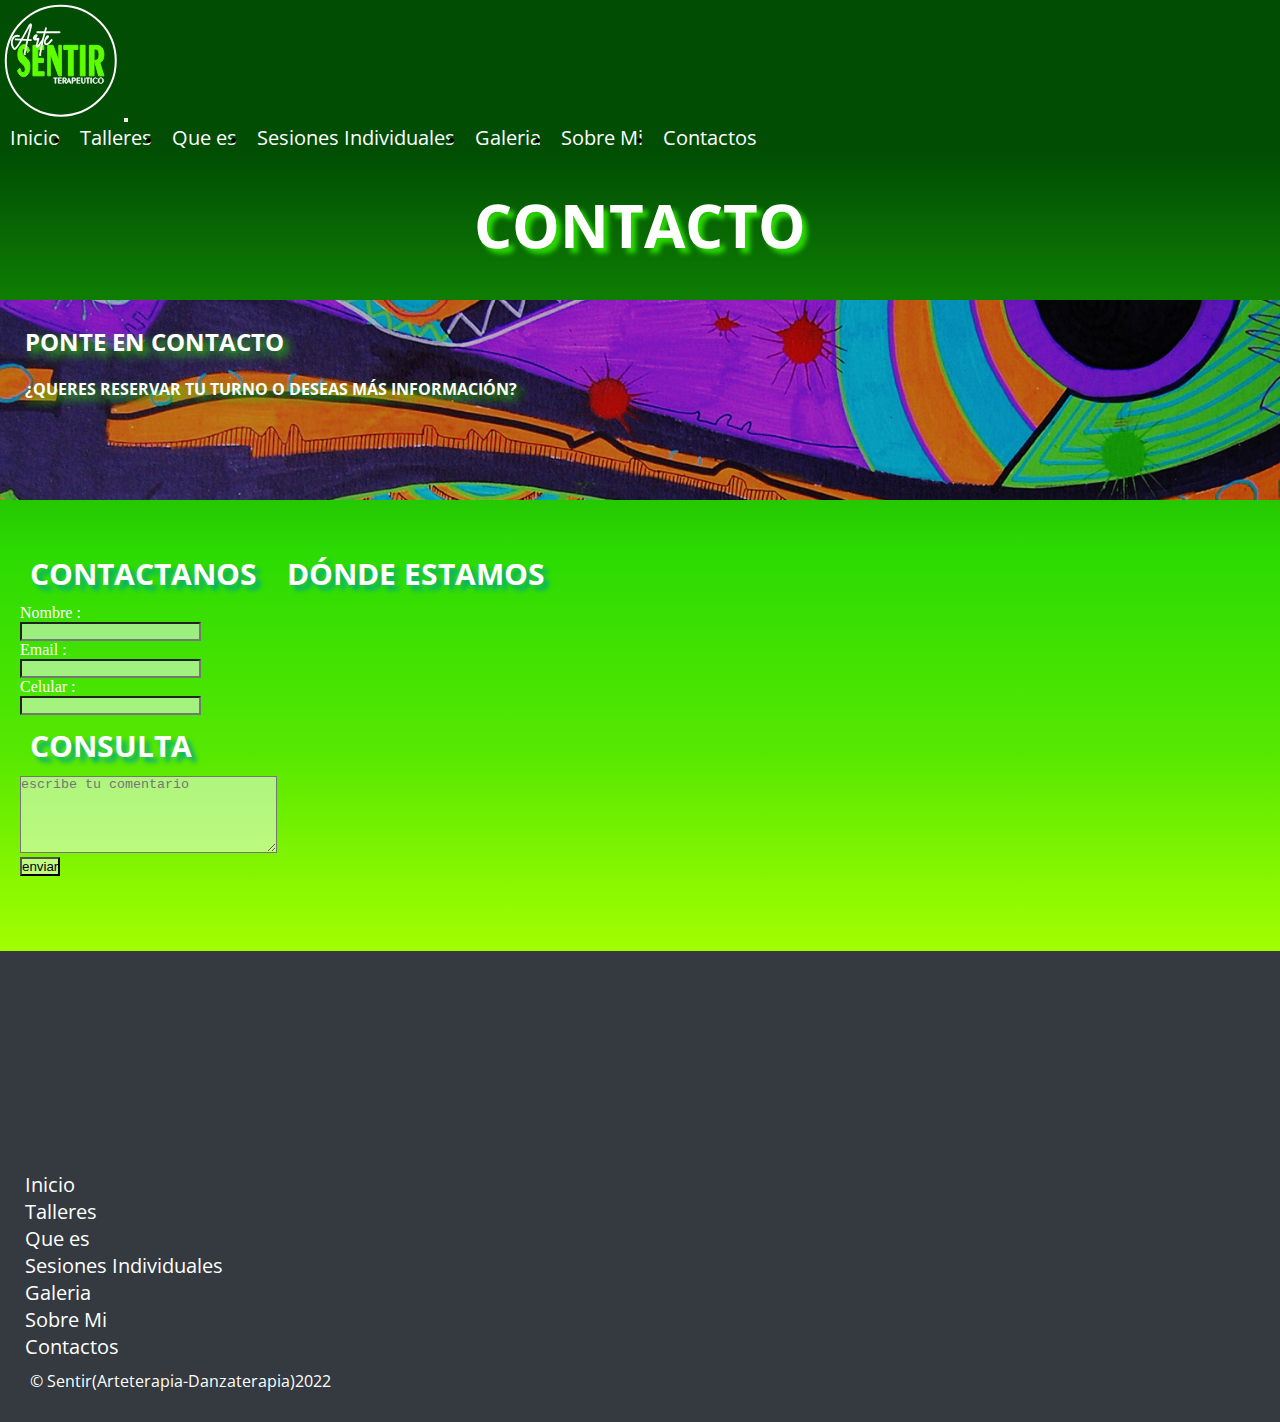
==== commit 72f85236: "modifique footer" ====
--- a/secciones/contactos.html
+++ b/secciones/contactos.html
@@ -33,8 +33,10 @@
           <li>
             <a class="nav-link" href="../index.html"> Inicio </a>
           </li>
+
           <li>
             <a class="nav-link" href="/secciones/talleres.html"> Talleres </a>
+
             <ul>
               <li>
                 <a class="nav-link"="dropdown-item" href="/secciones/paraniños.html"> Para Niños/as
@@ -44,25 +46,32 @@
                 <a class="nav-link"="dropdown-item" href="/secciones/talleresmonograficos.html">
                   Talleres Monograficos </a>
               </li>
+
             </ul>
           </li>
+
           <li>
             <a class="nav-link" href="/secciones/quees.html"> Que es </a>
           </li>
+
           <li>
             <a class="nav-link" href="/secciones/sesionesindividuales.html"> Sesiones Individuales </a>
           </li>
           <li>
             <a class="nav-link" href="/secciones/galeria.html"> Galeria </a>
           </li>
+
           <li>
             <a class="nav-link" href="/secciones/sobremi.html"> Sobre Mi </a>
           </li>
+
           <li>
             <a class="nav-link" href="/secciones/contactos.html"> Contactos </a>
           </li>
+
         </ul>
       </div>
+
     </nav>
     <!-- navbar -fin -->
 
@@ -105,28 +114,58 @@
     </div>
   </main>
   <footer>
-
     <div class="container-fluid_footer">
       <div data-aos="fade-down" data-aos-easing="linear" data-aos-duration="3000"
-        class="footer-left_btn col-xs-12 col-md-6">
+        class="footer-left_btn_index col-xs-12 col-md-6">
         <a href="../index.html">
           <img src="../imagenes/sentirlogo2.svg" alt="logo"></a>
       </div>
-      <div class="footer-right_btn col-xs-12 col-md-6">
+      <div class="footer-right_btn_index col-xs-12 col-md-6">
         <div data-aos="fade-down" data-aos-easing="linear" data-aos-duration="3000" class="btn__redes_footer">
           <a class="btn_contactos" button type="button" href=""><img src="../imagenes/whatsapp.png" alt="Celular"></a>
-
           <a class="btn_contactos" button type="button" href=""><img src="../imagenes/facebook.png" alt="Celular"></a>
-
           <a class="btn_contactos" button type="button" href=""><img src="../imagenes/instagram.png"
               alt="instagram"></a>
-
           <a class="btn_contactos" button type="button" href=""><img src="../imagenes/gmail.png" alt="gmail"></a>
-
         </div>
       </div>
+      <div class="navbar_nav_footer">
+        <ul>
+          <li>
+            <a class="nav-link" href="../index.html"> Inicio </a>
+          </li>
+          <li>
+            <a class="nav-link" href="/secciones/talleres.html"> Talleres </a>
+            <ul class="subnav_footer">
+              <li>
+                <a class="nav-link"="dropdown-item" href="/secciones/paraniños.html"> Para Niños/as
+                </a>
+                <a class="nav-link"="dropdown-item" href="/secciones/paraadultos.html"> Para Adultos/as
+                </a>
+                <a class="nav-link"="dropdown-item" href="/secciones/talleresmonograficos.html">
+                  Talleres Monograficos </a>
+              </li>
+            </ul>
+          </li>
+          <li>
+            <a class="nav-link" href="/secciones/quees.html"> Que es </a>
+          </li>
+          <li>
+            <a class="nav-link" href="/secciones/sesionesindividuales.html"> Sesiones Individuales </a>
+          </li>
+          <li>
+            <a class="nav-link" href="./secciones/galeria.html"> Galeria </a>
+          </li>
+          <li>
+            <a class="nav-link" href="/secciones/sobremi.html"> Sobre Mi </a>
+          </li>
+          <li>
+            <a class="nav-link" href="/secciones/contactos.html"> Contactos </a>
+          </li>
+        </ul>
+      </div>
+      <p class="text-center">© Sentir(Arteterapia-Danzaterapia)2022</p>
     </div>
-
   </footer>
   <script src="https://cdn.jsdelivr.net/npm/jquery@3.5.1/dist/jquery.slim.min.js"
     integrity="sha384-DfXdz2htPH0lsSSs5nCTpuj/zy4C+OGpamoFVy38MVBnE+IbbVYUew+OrCXaRkfj" crossorigin="anonymous">
--- a/estilos/estilos.css
+++ b/estilos/estilos.css
@@ -98,13 +98,13 @@
   text-decoration: none;
   font-size: 20px;
   padding: 10px 10px;
-  border-radius: 5px;
+  border-radius: 5px 5px 5px 5px;
   font-family: "Open Sans", sans-serif;
 }
 
 .navbar-nav li a:hover {
   background-color: #ffffff7e;
-  border-radius: 5px;
+  border-radius: 5px 5px 5px 5px;
 }
 
 .navbar-nav > li {
@@ -118,7 +118,9 @@
 }
 
 .navbar-nav li:hover > ul {
-  display: block;
+  display: inline;
+  background-color: #00aa7d;
+  border-radius: 5px 5px 5px 5px;
 }
 
 .navbar-nav li ul li {
@@ -128,6 +130,12 @@
 .navbar-nav li ul li ul {
   right: -140px;
   top: 0px;
+}
+
+.subnav {
+  color: #00aa7d;
+  float: center;
+  overflow: auto;
 }
 
 .navbar-brand img {
@@ -200,11 +208,11 @@
 
 .jumbotron_index {
   width: 100%;
+  height: 200px;
   background-image: url(../imagenes/color-index.jpg);
-  background-position: left;
+  background-position: center;
   background-size: cover;
   text-shadow: 5px 5px 10px #2bdb02;
-  height: 200px;
   margin: 0;
   border-radius: 0;
   padding: 15px;
@@ -213,7 +221,8 @@
 .jumbotron_index a {
   color: white;
   text-decoration: none;
-  margin-left: 20px;
+  margin-left: 16px;
+  text-align: left;
   font-family: "Open Sans", sans-serif;
 }
 
@@ -227,9 +236,9 @@
 
 .jumbotron_index p {
   color: white;
-  font-weight: bold;
-  text-transform: uppercase;
-  text-align: left;
+  text-align: left;
+  font-weight: bold;
+  text-transform: uppercase;
   font-family: "Open Sans", sans-serif;
 }
 
@@ -251,12 +260,12 @@
 
 .btnquees {
   background-color: #00aa7d;
-  background-position: center;
+  background-position: right;
   color: #000;
-  text-align: center;
-  font-size: 20px;
+  text-align: left;
+  font-size: 18px;
   border: 2px solid white;
-  border-radius: 10px;
+  border-radius: 5px;
   font-family: "Open Sans", sans-serif;
 }
 
@@ -265,7 +274,7 @@
   background-position: center;
   color: #000;
   text-align: center;
-  font-size: 25px;
+  font-size: 20px;
   border: 2px solid white;
   border-radius: 10px;
   font-family: "Open Sans", sans-serif;
@@ -301,62 +310,80 @@
   border-radius: 5px;
 }
 
-.contenedortalleres {
-  padding: 10px;
-  display: flex;
-  flex-direction: row;
+.contenedor {
+  min-height: 600px;
+  width: 100%;
+  background-image: url(img/blob-scene-haikei.svg);
+  background-position: center;
+  background-size: cover;
+  display: flex;
   justify-content: space-evenly;
   flex-wrap: wrap;
-  align-items: flex-start;
-  width: 100%;
-}
-
-.cardArteterapia {
+  padding: 4%;
+}
+
+.card {
+  height: 500px;
+  width: 350px;
+  border: 5px solid #343a40;
+  background-image: url(/imagenes/card1.jpg);
+  background-size: cover;
+  background-position: center;
+  overflow: hidden;
+  margin-bottom: 5%;
+}
+
+.card2 {
+  height: 500px;
+  width: 350px;
+  border: 5px solid #343a40;
+  background-image: url(/imagenes/card2.jpg);
+  background-size: cover;
+  background-position: center;
+  overflow: hidden;
+  margin-bottom: 5%;
+}
+
+.card3 {
+  height: 500px;
+  width: 350px;
+  border: 5px solid #343a40;
+  background-image: url(/imagenes/card3.jpg);
+  background-size: cover;
+  background-position: center;
+  overflow: hidden;
+  margin-bottom: 5%;
+}
+
+.efect1 {
+  height: 490px;
+  width: 340px;
   background-color: #ffffff7e;
-  height: 400px;
-  width: 250px;
-  border: 2px solid white;
-  border-radius: 5px 5px 0 0;
-}
-
-.cardArteterapia .img {
-  background-image: url(../imagenes/card1.jpg);
-  background-size: cover;
-  height: 100px;
-  width: 100%;
-  border-radius: 5px 5px 0 0;
-}
-
-.cardDanzaterapia {
-  background-color: #ffffff7e;
-  height: 400px;
-  width: 250px;
-  border: 2px solid white;
-  border-radius: 5px 5px 0 0;
-}
-
-.cardDanzaterapia .img {
-  background-image: url(../imagenes/card2.jpg);
-  background-size: cover;
-  height: 100px;
-  width: 100%;
-  border-radius: 5px 5px 0 0;
-}
-
-.cardInteligenciaEmocional {
-  background-color: #ffffff7e;
-  height: 400px;
-  width: 250px;
-  border: 2px solid white;
-  border-radius: 5px 5px 0 0;
-}
-
-.cardInteligenciaEmocional .img {
-  background-image: url(../imagenes/card3.jpg);
-  background-size: cover;
-  height: 100px;
-  width: 100%;
-  border-radius: 5px 5px 0 0;
+  transform: translateY(350px);
+  text-align: center;
+  color: #343a40;
+}
+
+.efect1:hover {
+  transform: translateY(0px);
+  transition: all 0.7s;
+}
+
+.efect1 i {
+  font-size: 2.5rem;
+}
+
+.efect1 h4 {
+  color: #343a40;
+  text-transform: uppercase;
+  font-family: "Open Sans", sans-serif;
+  font-size: 1.2rem;
+}
+
+.efect1 p {
+  color: #343a40;
+  font-family: "Open Sans", sans-serif;
+  font-size: 1rem;
 }
 
 /* seccion Talleres  -  fin */
@@ -1042,7 +1069,7 @@
 /* seccion Contacto  -  Fin */
 /* seccion Contacto  -  Inicio */
 .container-fluid_footer {
-  background-color: #1585f5;
+  background-color: #343a40;
   min-height: 200px;
   width: 100%;
   padding: 20px;
@@ -1061,6 +1088,61 @@
   flex-wrap: wrap;
 }
 
+.navbar_nav_footer {
+  width: 100%;
+  height: auto;
+  overflow: hidden;
+}
+
+.navbar_nav_footer li a {
+  color: white;
+  text-decoration: none;
+  display: flex;
+  display: inline;
+  justify-content: center;
+  font-size: 20px;
+  padding: 5px;
+  border-radius: 5px;
+  font-family: "Open Sans", sans-serif;
+}
+
+.navbar_nav_footer li a:hover {
+  background-color: #ffffff7e;
+  border-radius: 5px;
+}
+
+.navbar_nav_footer > li {
+  float: right;
+  width: 50%;
+}
+
+.navbar_nav_footer li ul {
+  display: none;
+  position: absolute;
+  width: 50%;
+}
+
+.navbar_nav_footer li:hover > ul {
+  display: flex;
+  display: inline;
+  border-radius: 5px;
+}
+
+.navbar_nav_footer li ul li {
+  position: relative;
+}
+
+.navbar_nav_footer li ul li ul {
+  right: 140px;
+  top: 0px;
+}
+
+.subnav_footer {
+  color: #00aa7d;
+  float: center;
+  overflow: auto;
+}
+
 /* seccion Contacto  -  Fin */
 
 /*# sourceMappingURL=estilos.css.map */
